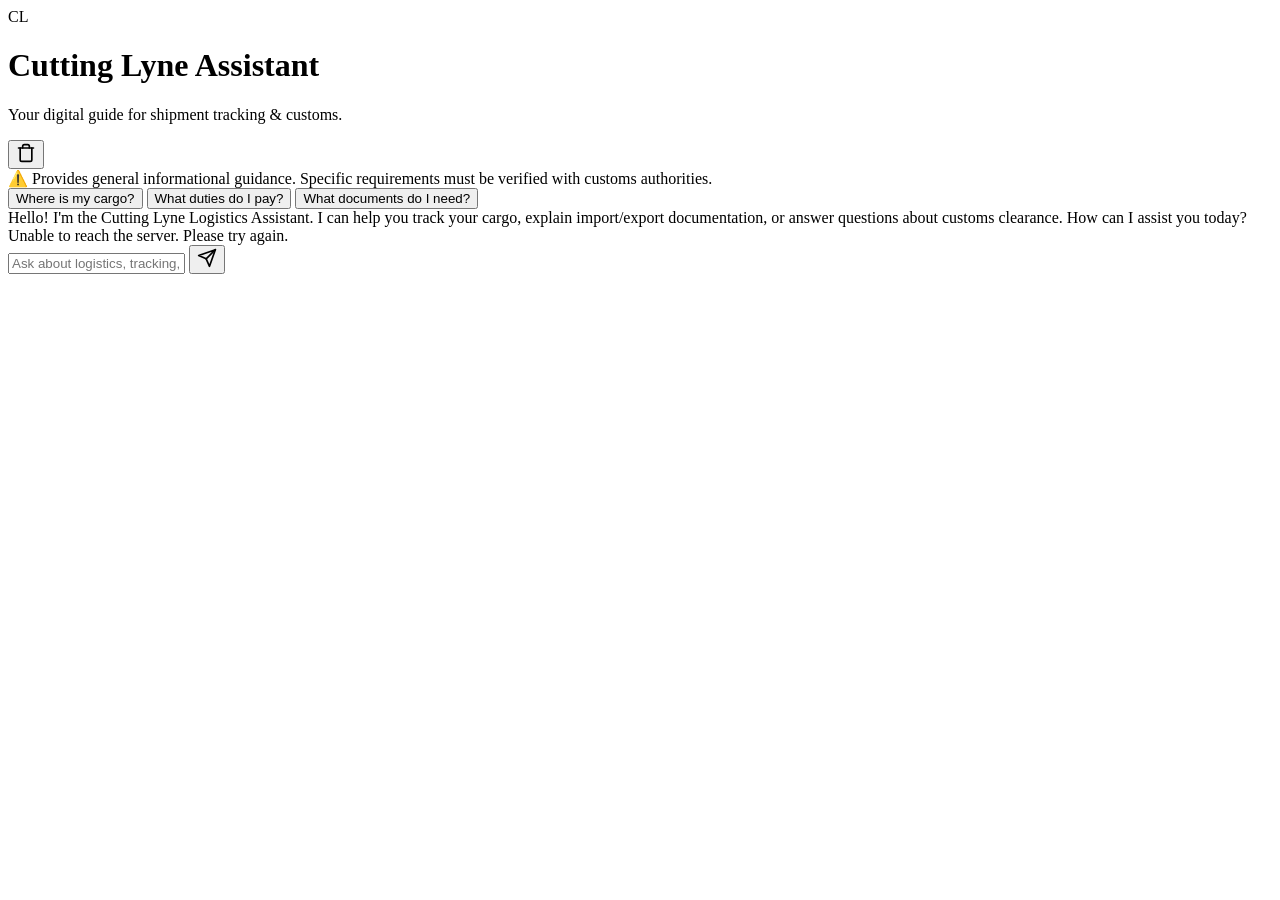
==== task-5-logistics-chatbot/templates/index.html @ e7c0a355 "started Task 3 and Task 5" ====
<!DOCTYPE html>
<html lang="en">
<head>
    <meta charset="UTF-8">
    <meta name="viewport" content="width=device-width, initial-scale=1.0">
    <title>Cutting Lyne | Logistics Assistant</title>
    <!-- Modern premium font -->
    <link href="https://fonts.googleapis.com/css2?family=Inter:wght@300;400;500;600;700&display=swap" rel="stylesheet">
    <link rel="stylesheet" href="/static/style.css">
</head>
<body>

    <div class="app-wrapper">
        <div class="chat-card">
            
            <!-- Header section -->
            <header class="chat-header">
                <div class="header-left">
                    <div class="bot-avatar-header">CL</div>
                    <div class="header-titles">
                        <h1>Cutting Lyne Assistant</h1>
                        <p>Your digital guide for shipment tracking & customs.</p>
                    </div>
                </div>
                <button id="clear-btn" class="clear-btn" title="Clear Conversation">
                    <!-- Refresh/Trash icon -->
                    <svg xmlns="http://www.w3.org/2000/svg" width="20" height="20" viewBox="0 0 24 24" fill="none" stroke="currentColor" stroke-width="2" stroke-linecap="round" stroke-linejoin="round"><polyline points="3 6 5 6 21 6"></polyline><path d="M19 6v14a2 2 0 0 1-2 2H7a2 2 0 0 1-2-2V6m3 0V4a2 2 0 0 1 2-2h4a2 2 0 0 1 2 2v2"></path></svg>
                </button>
            </header>

            <!-- Disclaimers / Suggestions -->
            <div class="top-context">
                <div class="disclaimer">
                    <span>⚠️</span> Provides general informational guidance. Specific requirements must be verified with customs authorities.
                </div>
                <div class="suggestions" id="suggestions-container">
                    <button class="suggestion-chip">Where is my cargo?</button>
                    <button class="suggestion-chip">What duties do I pay?</button>
                    <button class="suggestion-chip">What documents do I need?</button>
                </div>
            </div>

            <!-- Chat messages stream -->
            <main id="chat-messages" class="chat-messages">
                <div class="message assistant-message slide-in">
                    <div class="bubble">
                        Hello! I'm the Cutting Lyne Logistics Assistant. I can help you track your cargo, explain import/export documentation, or answer questions about customs clearance. How can I assist you today?
                    </div>
                </div>
            </main>

            <!-- Loading & Errors -->
            <div id="loading-indicator" class="loading-indicator hidden">
                <div class="dot"></div><div class="dot"></div><div class="dot"></div>
            </div>
            <div id="error-banner" class="error-banner hidden">
                Unable to reach the server. Please try again.
            </div>

            <!-- Input area -->
            <form id="chat-form" class="chat-input-area">
                <input type="text" id="user-input" placeholder="Ask about logistics, tracking, or customs..." autocomplete="off" required>
                <button type="submit" id="send-btn" class="send-btn">
                    <!-- Send icon -->
                    <svg xmlns="http://www.w3.org/2000/svg" width="20" height="20" viewBox="0 0 24 24" fill="none" stroke="currentColor" stroke-width="2" stroke-linecap="round" stroke-linejoin="round"><line x1="22" y1="2" x2="11" y2="13"></line><polygon points="22 2 15 22 11 13 2 9 22 2"></polygon></svg>
                </button>
            </form>
            
        </div>
    </div>

    <script src="/static/app.js"></script>
</body>
</html>
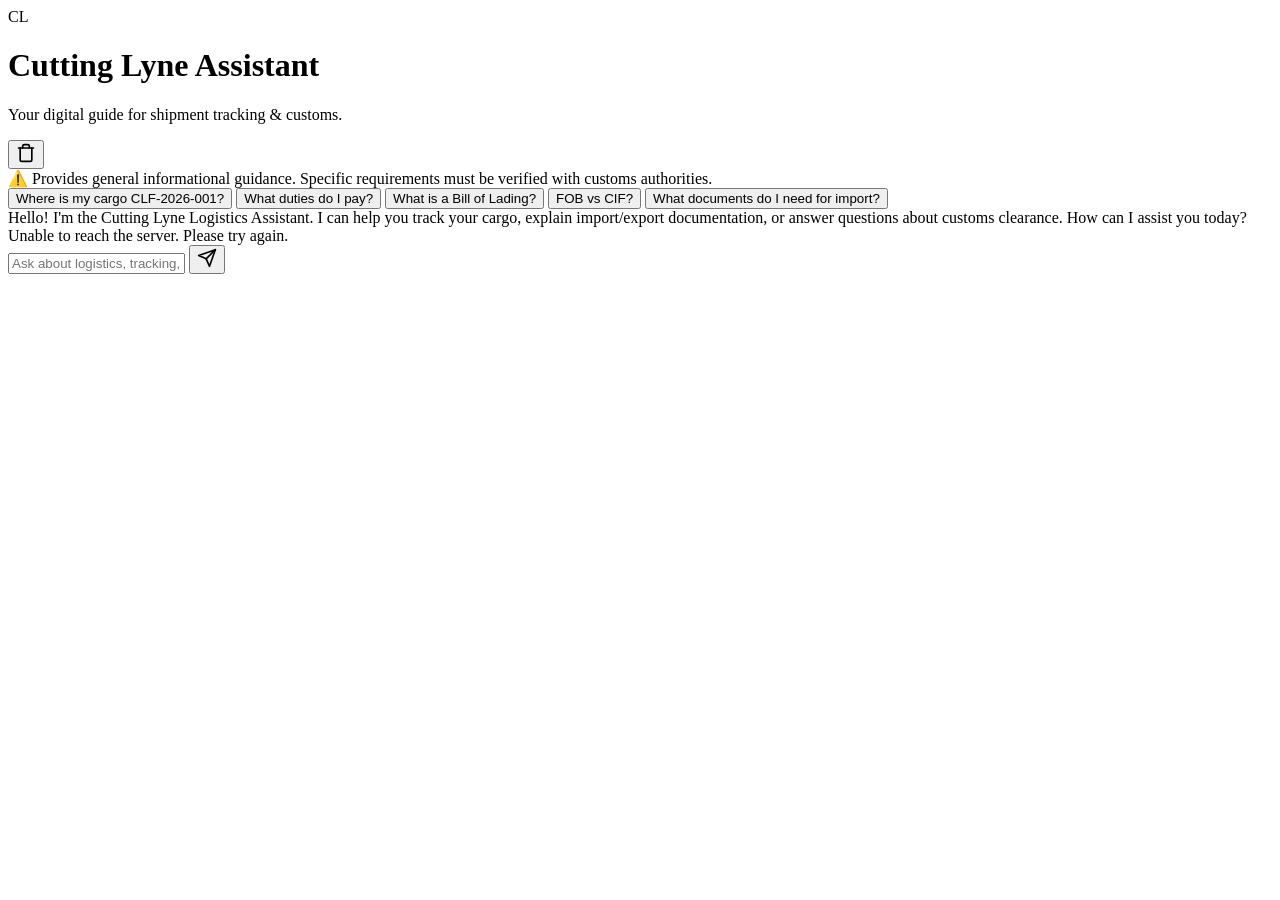
==== commit c26f9bb0: "UI: Added comprehensive suggestion chips" ====
--- a/task-5-logistics-chatbot/templates/index.html
+++ b/task-5-logistics-chatbot/templates/index.html
@@ -34,18 +34,18 @@
                     <span>⚠️</span> Provides general informational guidance. Specific requirements must be verified with customs authorities.
                 </div>
                 <div class="suggestions" id="suggestions-container">
-                    <button class="suggestion-chip">Where is my cargo?</button>
+                    <button class="suggestion-chip">Where is my cargo CLF-2026-001?</button>
                     <button class="suggestion-chip">What duties do I pay?</button>
-                    <button class="suggestion-chip">What documents do I need?</button>
+                    <button class="suggestion-chip">What is a Bill of Lading?</button>
+                    <button class="suggestion-chip">FOB vs CIF?</button>
+                    <button class="suggestion-chip">What documents do I need for import?</button>
                 </div>
             </div>
 
             <!-- Chat messages stream -->
             <main id="chat-messages" class="chat-messages">
                 <div class="message assistant-message slide-in">
-                    <div class="bubble">
-                        Hello! I'm the Cutting Lyne Logistics Assistant. I can help you track your cargo, explain import/export documentation, or answer questions about customs clearance. How can I assist you today?
-                    </div>
+                    <div class="bubble">Hello! I'm the Cutting Lyne Logistics Assistant. I can help you track your cargo, explain import/export documentation, or answer questions about customs clearance. How can I assist you today?</div>
                 </div>
             </main>
 
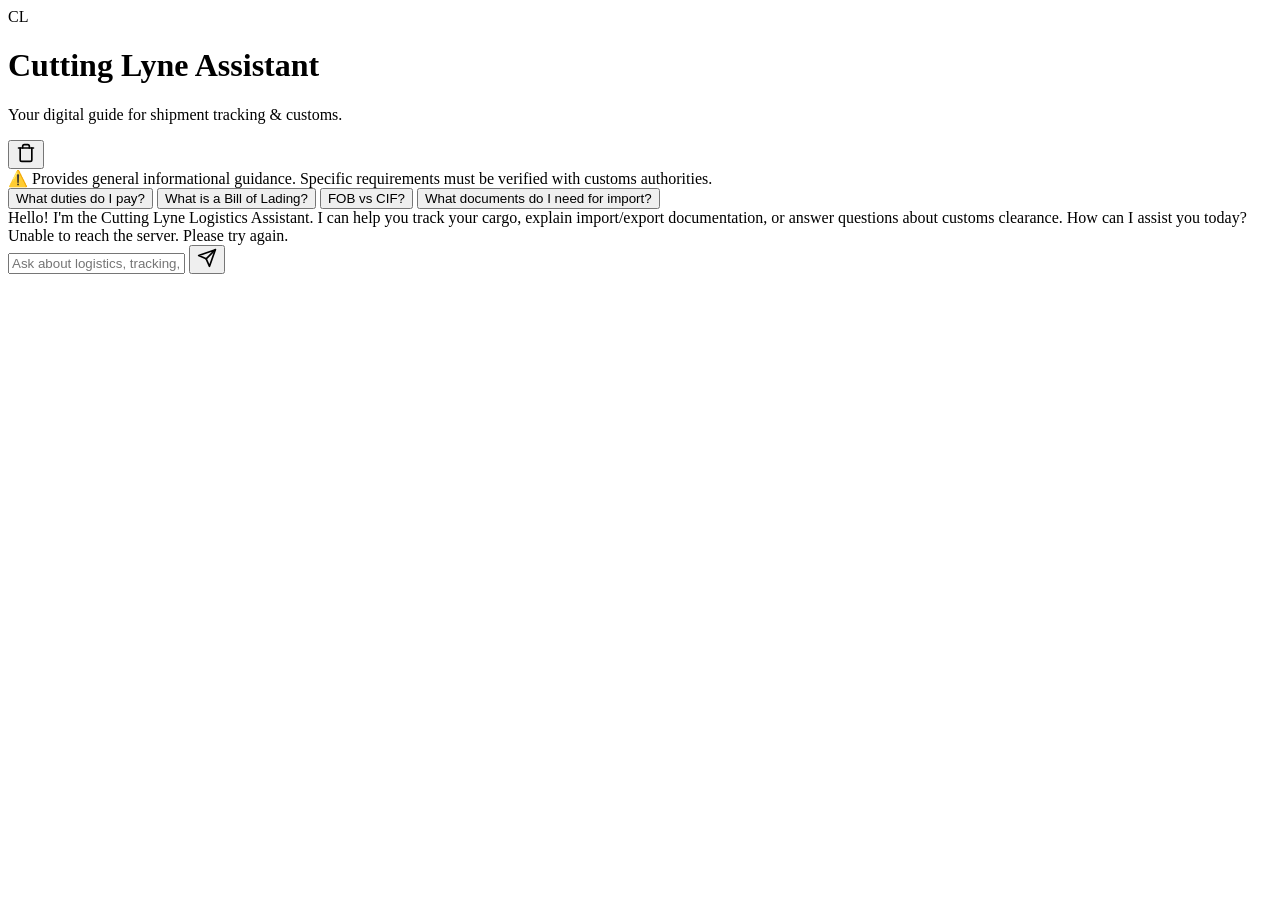
==== commit 9bfe6fbd: "Removed some button on chatbot" ====
--- a/task-5-logistics-chatbot/templates/index.html
+++ b/task-5-logistics-chatbot/templates/index.html
@@ -34,7 +34,7 @@
                     <span>⚠️</span> Provides general informational guidance. Specific requirements must be verified with customs authorities.
                 </div>
                 <div class="suggestions" id="suggestions-container">
-                    <button class="suggestion-chip">Where is my cargo CLF-2026-001?</button>
+                    <!-- <button class="suggestion-chip">Where is my cargo CLF-2026-001?</button> -->
                     <button class="suggestion-chip">What duties do I pay?</button>
                     <button class="suggestion-chip">What is a Bill of Lading?</button>
                     <button class="suggestion-chip">FOB vs CIF?</button>
